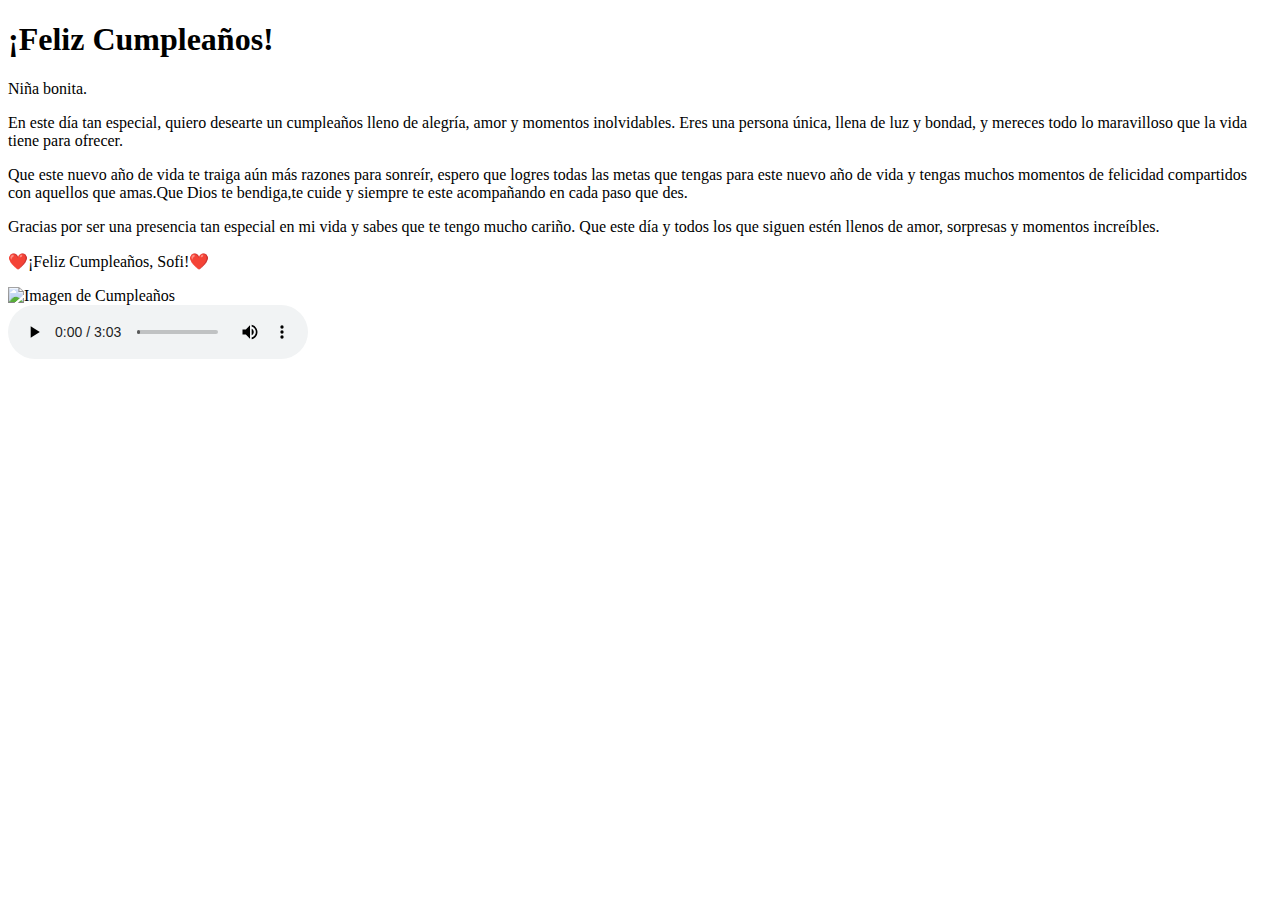
==== index.html @ 5aeba487 "Update index.html" ====
<!DOCTYPE html>
<html lang="es">
<head>
    <meta charset="UTF-8">
    <meta name="viewport" content="width=device-width, initial-scale=1.0">
    <title>Feliz Cumpleaños</title>
    <link rel="stylesheet" href="cumpleaños.css">
</head>
<body>
    <div class="container">
        <header>
            <h1>¡Feliz Cumpleaños!</h1>
        </header>
        <section class="message">
            <p>Niña bonita.</p>
            <p>En este día tan especial, quiero desearte un cumpleaños lleno de alegría, amor y momentos inolvidables. Eres una persona única, llena de luz y bondad, y mereces todo lo maravilloso que la vida tiene para ofrecer.</p>
            <p>Que este nuevo año de vida te traiga aún más razones para sonreír, espero que logres todas las metas que tengas para este nuevo año de vida y tengas muchos momentos de felicidad compartidos con aquellos que amas.Que Dios te bendiga,te cuide y siempre te este acompañando en cada paso que des.</p>
            <p>Gracias por ser una presencia tan especial en mi vida y sabes que te tengo mucho cariño. Que este día y todos los que siguen estén llenos de amor, sorpresas y momentos increíbles.</p>
            <p>❤️¡Feliz Cumpleaños, Sofi!❤️</p>
            <img src="Imagen de WhatsApp 2023-12-03 a las 18.18.57_1f1971d7.jpg" alt="Imagen de Cumpleaños" style="max-width: 100%;">

            <div class="audio-container">
                <audio controls>
                    <source src="Canserbero feat @LianaMalva  - Te quiero (Versión Oficial).mp3" type="audio/mp3">
                    Tu navegador no soporta la etiqueta de audio.
                </audio>
            </div>
        </section>
    </div>
</body>
</html>
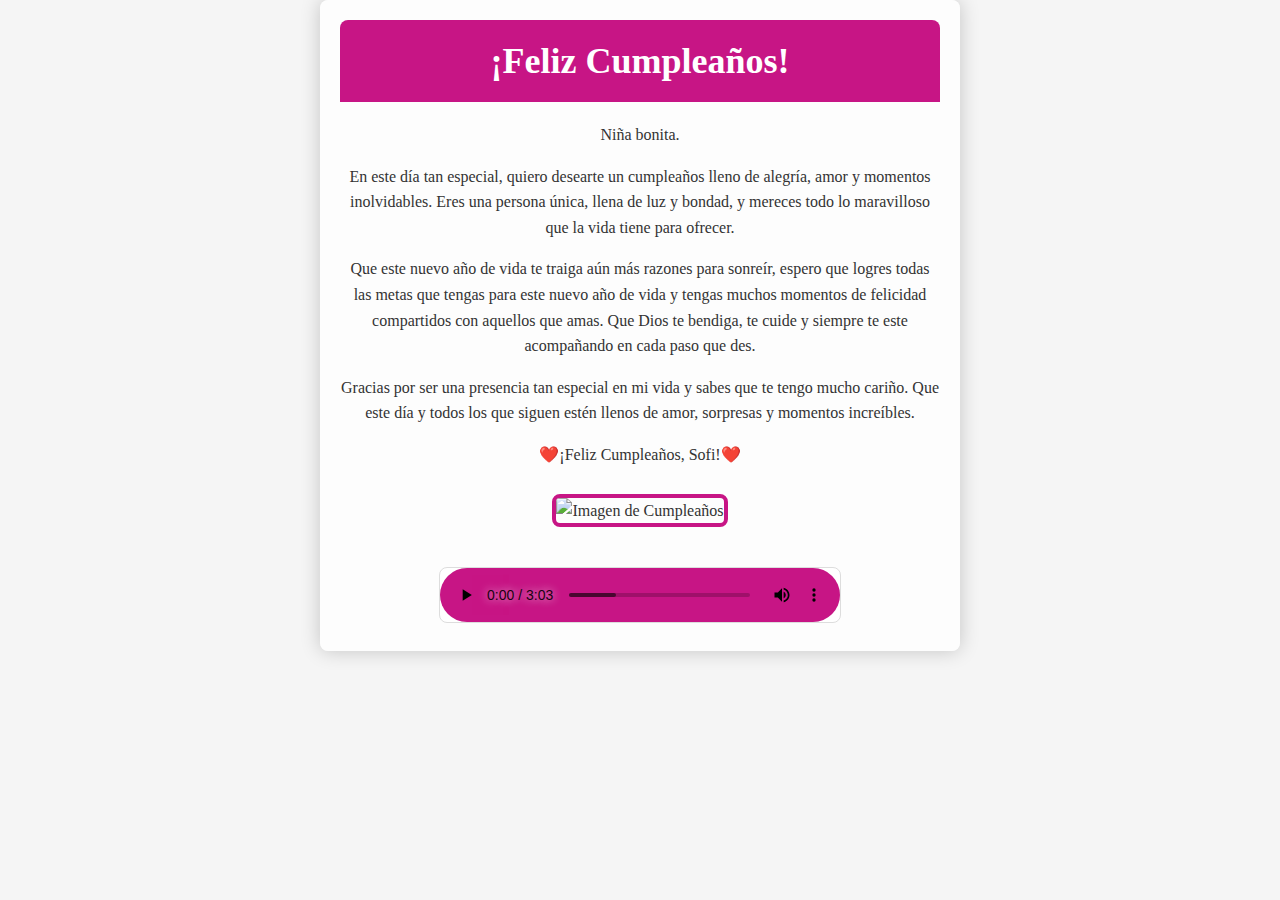
==== commit 7d1fe035: "Update index.html" ====
--- a/index.html
+++ b/index.html
@@ -5,6 +5,8 @@
     <meta name="viewport" content="width=device-width, initial-scale=1.0">
     <title>Feliz Cumpleaños</title>
     <link rel="stylesheet" href="cumpleaños.css">
+    <script src="cumpleaños.js"></script>
+    <link rel="stylesheet" href="https://fonts.googleapis.com/css2?family=Hedvig+Serif:wght@400;700&display=swap">
 </head>
 <body>
     <div class="container">
@@ -14,7 +16,7 @@
         <section class="message">
             <p>Niña bonita.</p>
             <p>En este día tan especial, quiero desearte un cumpleaños lleno de alegría, amor y momentos inolvidables. Eres una persona única, llena de luz y bondad, y mereces todo lo maravilloso que la vida tiene para ofrecer.</p>
-            <p>Que este nuevo año de vida te traiga aún más razones para sonreír, espero que logres todas las metas que tengas para este nuevo año de vida y tengas muchos momentos de felicidad compartidos con aquellos que amas.Que Dios te bendiga,te cuide y siempre te este acompañando en cada paso que des.</p>
+            <p>Que este nuevo año de vida te traiga aún más razones para sonreír, espero que logres todas las metas que tengas para este nuevo año de vida y tengas muchos momentos de felicidad compartidos con aquellos que amas. Que Dios te bendiga, te cuide y siempre te este acompañando en cada paso que des.</p>
             <p>Gracias por ser una presencia tan especial en mi vida y sabes que te tengo mucho cariño. Que este día y todos los que siguen estén llenos de amor, sorpresas y momentos increíbles.</p>
             <p>❤️¡Feliz Cumpleaños, Sofi!❤️</p>
             <img src="Imagen de WhatsApp 2023-12-03 a las 18.18.57_1f1971d7.jpg" alt="Imagen de Cumpleaños" style="max-width: 100%;">
--- a/cumpleaños.css
+++ b/cumpleaños.css
@@ -0,0 +1,94 @@
+body {
+    margin: 0;
+    padding: 0;
+    font-family: 'Hedvig Serif', serif;
+    background-color: #f5f5f5;
+    background-image: url('background.jpg');
+    background-size: cover;
+    background-position: center;
+    background-attachment: fixed;
+    color: #fff;
+}
+
+.container {
+    max-width: 800px;
+    margin: 50px auto;
+    background-color: rgba(255, 255, 255, 0.8);
+    padding: 20px;
+    border-radius: 8px;
+    box-shadow: 0 0 20px rgba(0, 0, 0, 0.2);
+}
+
+header {
+    background-color: #C71585;
+    text-align: center;
+    padding: 20px;
+    border-radius: 8px 8px 0 0;
+}
+
+h1 {
+    margin: 0;
+    font-size: 36px;
+}
+
+.message {
+    margin-top: 20px;
+    line-height: 1.6;
+    color: #333;
+}
+
+.message p:first-child {
+    margin-top: 0;
+}
+
+.message p:last-child {
+    margin-bottom: 0;
+}
+
+/* cumpleaños.css */
+
+.container {
+    max-width: 600px; /* Ajusta según sea necesario */
+    margin: 0 auto; /* Centra el contenido */
+}
+
+.message img {
+    width: 50%; /* Limita el ancho de la imagen al 50% del contenedor */
+    height: auto; /* Mantiene la proporción original de la imagen */
+}
+
+.message {
+    text-align: center; /* Centra el texto */
+    margin-top: 20px; /* Ajusta según sea necesario */
+}
+
+
+.message img {
+    width: 50%;
+    height: auto;
+    border: 4px solid #C71585; /* Añade un borde de 4px con el color #C71585 */
+    border-radius: 8px; /* Bordes redondeados */
+    margin: 10px 0; /* Ajusta según sea necesario */
+}
+
+
+.audio-container {
+    text-align: center;
+    margin-top: 20px;
+}
+
+audio {
+    width: 100%;
+    max-width: 400px; /* Ajusta según sea necesario */
+    margin-top: 10px;
+    background-color: #fff;
+    border: 1px solid #ddd;
+    border-radius: 8px;
+}
+
+/* Estilos para los controles de audio */
+audio::-webkit-media-controls-panel {
+    background-color: #C71585; /* Color de fondo de los controles de audio */
+    color: #fff; /* Color del texto de los controles de audio */
+    border-radius: 8px; /* Bordes redondeados */
+}
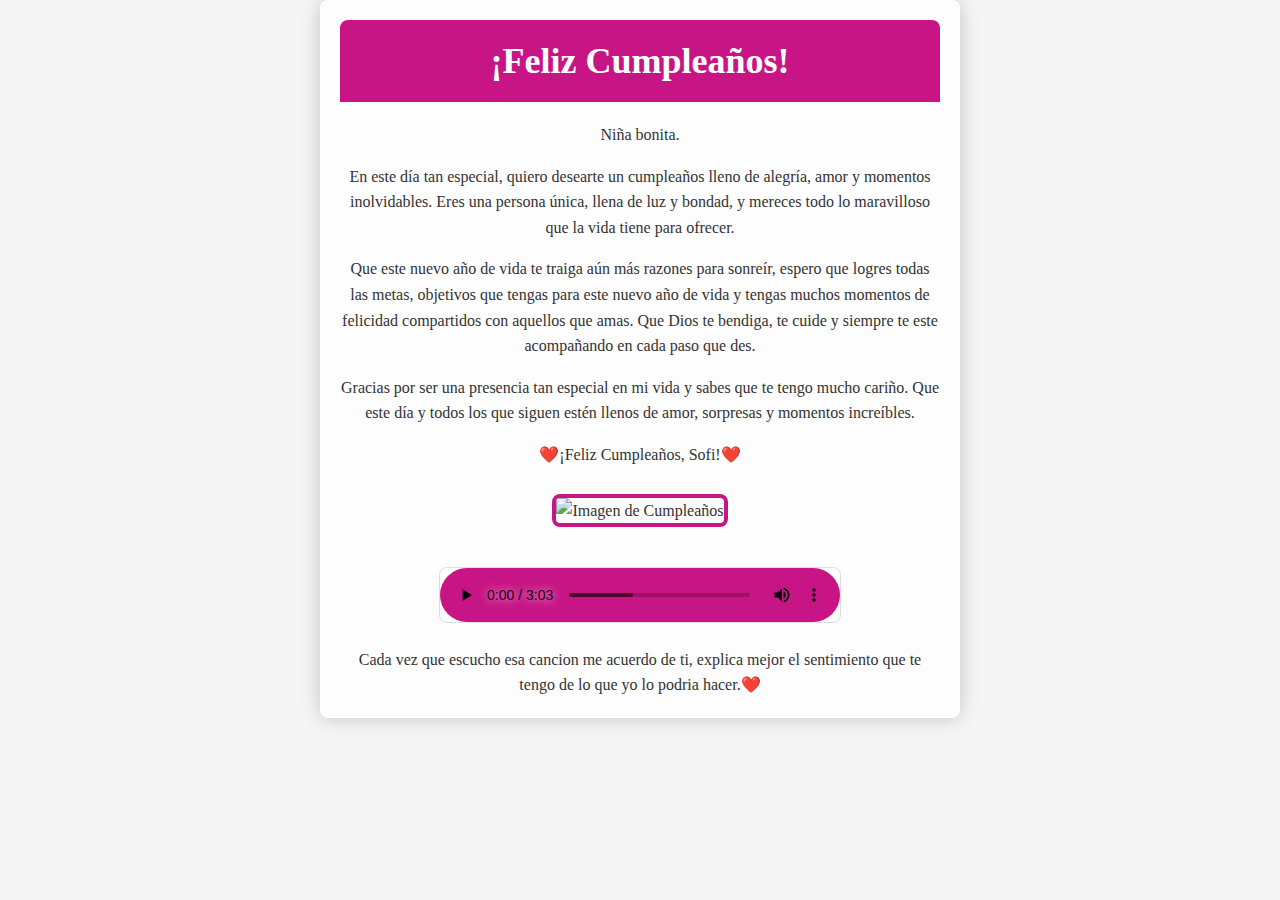
==== commit 3ba40de0: "Update index.html" ====
--- a/index.html
+++ b/index.html
@@ -16,7 +16,7 @@
         <section class="message">
             <p>Niña bonita.</p>
             <p>En este día tan especial, quiero desearte un cumpleaños lleno de alegría, amor y momentos inolvidables. Eres una persona única, llena de luz y bondad, y mereces todo lo maravilloso que la vida tiene para ofrecer.</p>
-            <p>Que este nuevo año de vida te traiga aún más razones para sonreír, espero que logres todas las metas que tengas para este nuevo año de vida y tengas muchos momentos de felicidad compartidos con aquellos que amas. Que Dios te bendiga, te cuide y siempre te este acompañando en cada paso que des.</p>
+            <p>Que este nuevo año de vida te traiga aún más razones para sonreír, espero que logres todas las metas, objetivos que tengas para este nuevo año de vida y tengas muchos momentos de felicidad compartidos con aquellos que amas. Que Dios te bendiga, te cuide y siempre te este acompañando en cada paso que des.</p>
             <p>Gracias por ser una presencia tan especial en mi vida y sabes que te tengo mucho cariño. Que este día y todos los que siguen estén llenos de amor, sorpresas y momentos increíbles.</p>
             <p>❤️¡Feliz Cumpleaños, Sofi!❤️</p>
             <img src="Imagen de WhatsApp 2023-12-03 a las 18.18.57_1f1971d7.jpg" alt="Imagen de Cumpleaños" style="max-width: 100%;">
@@ -27,6 +27,7 @@
                     Tu navegador no soporta la etiqueta de audio.
                 </audio>
             </div>
+            <p>Cada vez que escucho esa cancion me acuerdo de ti, explica mejor el sentimiento que te tengo de lo que yo lo podria hacer.❤️</p>
         </section>
     </div>
 </body>
